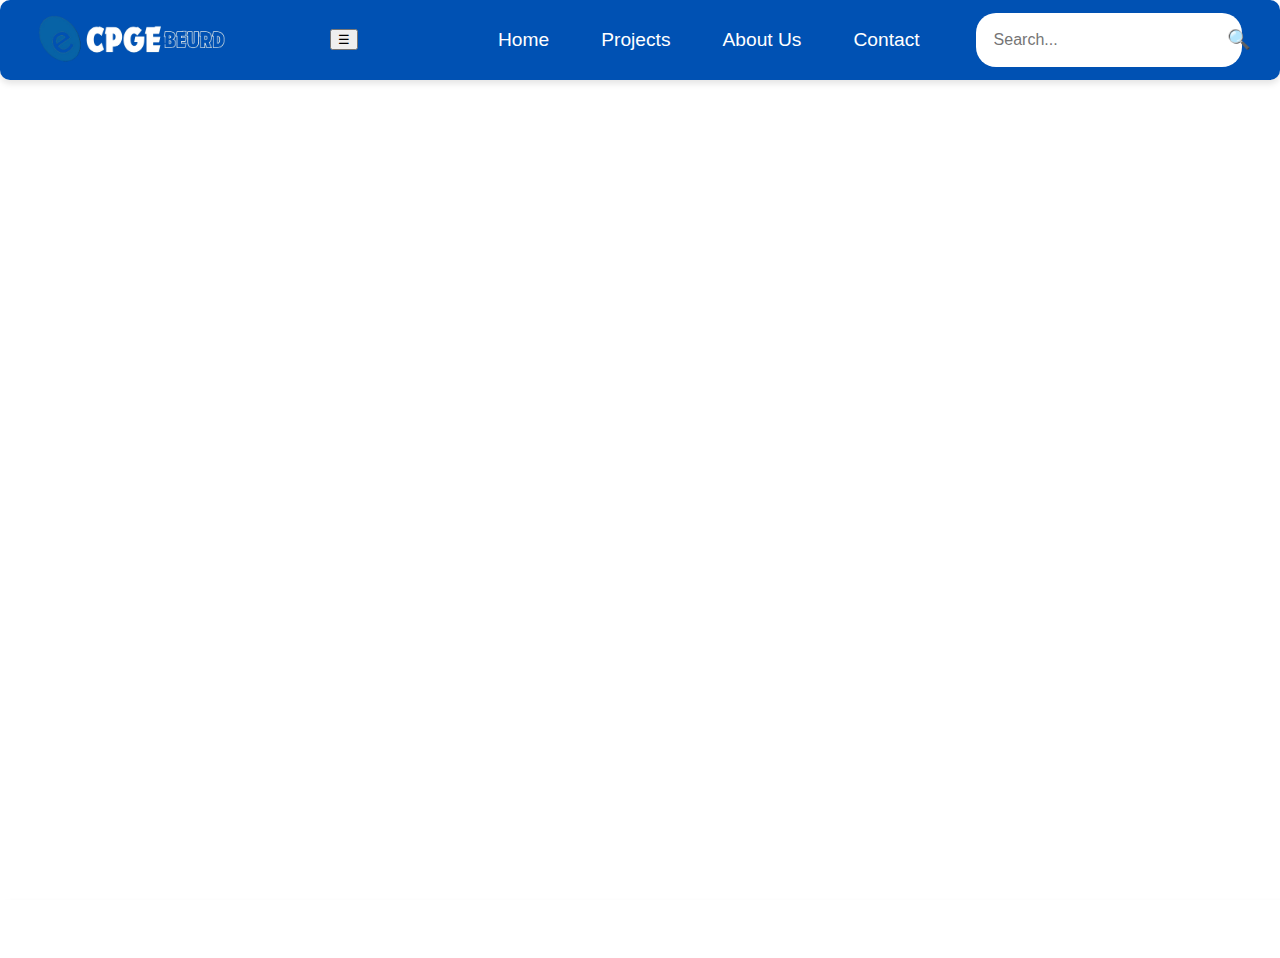
==== index.html @ 9e5cb08f "Update index.html" ====
<!DOCTYPE html>
<html lang="en">
<head>
    <meta charset="UTF-8">
    <meta name="viewport" content="width=device-width, initial-scale=1.0">
    <meta property="og:title" content="BeurdByte Builders">
    <meta property="og:description" content="The official webpage for the beurdbytebuilder's club.">
    <meta property="og:image" content="https://media.discordapp.net/attachments/1250749400159096842/1289961720743465024/pngegg.png?ex=66fab9f8&is=66f96878&hm=4eb3dcf3a00a9e6d16e7e6db583f6f9e620b780b19766b14836df3d3b23bac3b&=&format=webp&quality=lossless&width=536&height=708">
    <meta name="theme-color" content="#88e1f2">
    <title>BeurdByteBuilders</title>
    <link rel="icon" href="mentora.ico" type="image/x-icon">
    <link rel="stylesheet" href="assets/styles.css">
</head>
<body>
    <div class="wrapper">
        <nav>
            <img src="pics/cpge.png" alt="Robotics Club Logo">
            <button class="hamburger" aria-label="Toggle navigation">
                &#9776; <!-- Hamburger icon -->
            </button>
            <ul class="nav-links">
                <li><a href="index.html">Home</a></li>
                <li><a href="projects.html">Projects</a></li>
                <li><a href="about.html">About Us</a></li>
                <li><a href="contact.html">Contact</a></li>
                <li>
                    <div class="search-bar">
                        <input type="text" id="searchInput" placeholder="Search...">
                        <button type="submit">&#128269;</button> <!-- Search icon -->
                    </div>
                </li>
            </ul>
        </nav>

        <div class="content">
            <div class="content-left">
                <h1>Beurd Byte Builders</h1>
                <p>A club for all technology and robotic lovers, a place where all the robotic lovers unite and make the best projects.</p>
            </div>
            <div class="content-right">
                <img src="pics/arduino.png" alt="Arduino">
            </div>
        </div>

        <!-- Popup Modal -->
        <div id="popup" class="popup">
            <div class="confetti-circle">
                <canvas id="confetti"></canvas>
            </div>
            <div class="popup-content">
                <span id="closePopup" class="close">&times;</span>
                <h2>🎉 Opening Soon! 🎉</h2>
                <p>We are thrilled to announce the official opening of our club!</p>
                <p>The website will launch in <span id="countdown"></span> days.</p>
                <button id="learnMoreBtn" onclick="window.open('https://drive.google.com/file/d/1-89vq4u2olCBxE9eehd3tw0nghnQsD1R/view?usp=drivesdk', '_blank');">
                    Our Presentation!
                </button>
            </div>
        </div>
    </div>

    <footer class="footer">
        &copy; 2024 Beurd Robotics Club, Designed with love by <a href="https://akeanti.github.io/" target="_blank">Akeanti</a>.
    </footer>
    
    <!-- JavaScript for Popup and Confetti (unchanged) -->
    <script>
        // Popup Logic
        document.addEventListener("DOMContentLoaded", function() {
            const popup = document.getElementById('popup');
            const closePopup = document.getElementById('closePopup');
            const searchInput = document.getElementById('searchInput');
            const launchDate = new Date().getTime() + (3 * 24 * 60 * 60 * 1000); // 3 days countdown
            const countdownElement = document.getElementById('countdown');
            const confettiCanvas = document.getElementById("confetti");

            let particles = [];
            let animationFrameId;

            // Show popup on load
            setTimeout(function() {
                popup.style.display = 'flex';
                startConfetti();
            }, 1000);

            // Close popup when close button is clicked
            closePopup.addEventListener('click', function() {
                popup.style.display = 'none';
                stopConfetti();
            });

            // Countdown timer
            function updateCountdown() {
                const now = new Date().getTime();
                const distance = launchDate - now;
                const days = Math.floor(distance / (1000 * 60 * 60 * 24));
                countdownElement.innerHTML = days;

                if (distance < 0) {
                    countdownElement.innerHTML = "0"; // When countdown is over
                }
            }

            // Update the countdown every 1 second
            setInterval(updateCountdown, 1000);

            // Confetti Effect
            function startConfetti() {
                const confetti = confettiCanvas.getContext('2d');
                confettiCanvas.width = confettiCanvas.offsetWidth;
                confettiCanvas.height = confettiCanvas.offsetHeight;

                for (let i = 0; i < 100; i++) {
                    particles.push(new Particle());
                }

                function Particle() {
                    this.x = Math.random() * confettiCanvas.width;
                    this.y = Math.random() * confettiCanvas.height;
                    this.size = Math.random() * 5 + 5;
                    this.speedY = Math.random() * 2 + 1;
                    this.color = `hsl(${Math.random() * 360}, 100%, 50%)`;

                    this.update = function() {
                        this.y += this.speedY;
                        if (this.y > confettiCanvas.height) {
                            this.y = 0 - this.size;
                            this.x = Math.random() * confettiCanvas.width;
                        }
                    };

                    this.draw = function() {
                        confetti.fillStyle = this.color;
                        confetti.beginPath();
                        confetti.arc(this.x, this.y, this.size, 0, Math.PI * 2);
                        confetti.closePath();
                        confetti.fill();
                    };
                }

                function animate() {
                    confetti.clearRect(0, 0, confettiCanvas.width, confettiCanvas.height);
                    particles.forEach((particle) => {
                        particle.update();
                        particle.draw();
                    });
                    animationFrameId = requestAnimationFrame(animate);
                }
                animate();
            }

            function stopConfetti() {
                cancelAnimationFrame(animationFrameId);
            }

            // Search functionality
            searchInput.addEventListener('input', function() {
                const query = searchInput.value.toLowerCase();
                const contentLeft = document.querySelector('.content-left');
                const contentRight = document.querySelector('.content-right');

                if (query) {
                    contentLeft.style.display = contentLeft.textContent.toLowerCase().includes(query) ? 'block' : 'none';
                    contentRight.style.display = contentRight.textContent.toLowerCase().includes(query) ? 'block' : 'none';
                } else {
                    contentLeft.style.display = 'block';
                    contentRight.style.display = 'block';
                }
            });
        });
    </script>

    <!-- JavaScript for Hamburger Menu -->
    <script>
        document.addEventListener('DOMContentLoaded', function() {
            const hamburger = document.querySelector('.hamburger');
            const navLinks = document.querySelector('.nav-links');

            hamburger.addEventListener('click', function() {
                navLinks.classList.toggle('active');
                hamburger.classList.toggle('active'); // Optional: Change hamburger icon when active
            });
        });
    </script>
</body>
</html>
---- assets/styles.css ----
body, html {
    margin: 0;
    padding: 0;
    width: 100%;
    height: 100%;
    background: #ffffff;
    color: #1b00b3;
    font-family: 'Orbitron', sans-serif;
    overflow-x: hidden;
    box-sizing: border-box;
}

a {
    color: #01e6ff;
}

/* Navigation Bar */
nav {
    width: 100%;
    background: #0051b3;
    position: relative;
    z-index: 1000;
    display: flex;
    align-items: center;
    justify-content: space-between;
    padding: 1% 3%;
    box-sizing: border-box;
}

nav img {
    height: 50px;
    max-width: 100%;
}

nav ul {
    list-style-type: none;
    margin: 0;
    padding: 0;
    display: flex;
    align-items: center;
}

nav ul li {
    margin-left: 20px;
}

nav ul li a {
    color: white;
    text-decoration: none;
    font-size: 1.2em;
    padding: 8px 16px;
    transition: background 0.3s, color 0.3s;
}

nav ul li a:hover {
    background: white;
    color: #3000b3;
    border-radius: 8px;
}

.search-bar {
    display: flex;
    align-items: center;
    margin-left: 20px;
    padding: 8px;
    background: white;
    border-radius: 20px;
    flex-grow: 1;
    max-width: 250px;
}

.search-bar input {
    border: none;
    outline: none;
    padding: 8px;
    font-size: 1em;
    border-radius: 20px;
    flex-grow: 1;
}

.search-bar button {
    background: none;
    border: none;
    color: #0c00b3;
    font-size: 1.2em;
    cursor: pointer;
    margin-left: 10px;
}

/* Entry Animation */
@keyframes fadeInUp {
    0% {
        transform: translateY(50px);
        opacity: 0;
    }
    100% {
        transform: translateY(0);
        opacity: 1;
    }
}

/* Main Content */
.content {
    display: flex;
    justify-content: space-between;
    align-items: center;
    height: calc(100vh - 80px);
    padding: 0 50px;
    opacity: 0;
    animation: fadeInUp 1.5s ease forwards;
    animation-delay: 0.5s;
    flex-wrap: wrap-reverse;
    position: relative;
}

.content-left {
    flex: 1;
    text-align: left;
    animation: fadeInUp 2s ease;
    position: relative;
    z-index: 1;
}

.content-left h1 {
    font-size: 3em;
    margin: 0;
    text-shadow: 2px 2px 10px #002ab3;
}

.content-left p {
    font-size: 1.2em;
    line-height: 1.6;
    margin: 20px 0;
}

.content-right {
    flex: 1;
    display: flex;
    justify-content: center;
    align-items: center;
    animation: bounceInRight 2s ease;
}

.content-right img {
    width: 80%;
    animation: float 4s ease-in-out infinite;
}

/* Animations */
@keyframes float {
    0% {
        transform: translateY(0);
    }
    50% {
        transform: translateY(-10px);
    }
    100% {
        transform: translateY(0);
    }
}

@keyframes bounceInRight {
    0% {
        opacity: 0;
        transform: translateX(100%);
    }
    60% {
        opacity: 1;
        transform: translateX(-30px);
    }
    80% {
        transform: translateX(10px);
    }
    100% {
        transform: translateX(0);
    }
}

.footer {
    width: 100%;
    background: #0006b3;
    padding: 20px;
    text-align: center;
    color: white;
    box-shadow: 0 -4px 8px rgba(0, 0, 0, 0.2);
}

/* Enhanced Mobile-specific Adjustments */

/* Tablet and Small Laptop Screens */
@media (max-width: 1024px) {
    /* Adjust navigation padding */
    nav {
        padding: 1% 5%;
    }

    /* Reduce font sizes for navigation links */
    nav ul li a {
        font-size: 1em;
        padding: 6px 12px;
    }

    /* Adjust search bar */
    .search-bar {
        max-width: 200px;
    }

    /* Adjust main content padding */
    .content {
        padding: 0 20px;
    }

    /* Adjust footer font size */
    .footer {
        font-size: 13px;
    }
}

/* Mobile Devices */
@media (max-width: 768px) {
    /* Hide navigation links and show a hamburger menu */
    nav ul {
        display: none;
        flex-direction: column;
        width: 100%;
        background: #0051b3;
    }

    /* Show hamburger icon */
    nav::after {
        content: '\2630'; /* Unicode for hamburger icon */
        font-size: 24px;
        color: white;
        cursor: pointer;
        display: block;
    }

    /* Toggle navigation menu on hamburger click */
    nav.active ul {
        display: flex;
    }

    /* Style navigation links when visible */
    nav ul li {
        margin: 10px 0;
        text-align: center;
    }

    /* Adjust search bar */
    .search-bar {
        max-width: 100%;
        margin: 10px 0;
    }

    /* Stack content vertically */
    .content {
        flex-direction: column;
        height: auto;
        padding: 20px 10px;
    }

    .content-left, .content-right {
        width: 100%;
        text-align: center;
    }

    .content-left {
        order: 2; /* Move text below the image */
        margin-top: 20px;
    }

    .content-right {
        order: 1; /* Show image first */
        margin-bottom: 20px;
    }

    .content-left h1 {
        font-size: 2.2em;
    }

    .content-left p {
        font-size: 1em;
        margin: 10px 0;
    }

    .content-right img {
        width: 90%;
        max-width: 250px;
    }

    /* Enhance footer for mobile */
    .footer {
        font-size: 14px;
        padding: 15px;
    }

    /* Popup Modal adjustments */
    .popup-content {
        width: 95%;
        padding: 20px;
    }

    button#learnMoreBtn {
        width: 100%;
        padding: 12px 0;
        font-size: 1em;
    }
}

/* Ultra-Small Mobile Devices */
@media (max-width: 480px) {
    /* Further reduce navigation padding */
    nav {
        padding: 2% 3%;
    }

    /* Adjust hamburger icon size */
    nav::after {
        font-size: 20px;
    }

    /* Adjust main content padding */
    .content {
        padding: 15px 5px;
    }

    /* Adjust footer font size and padding */
    .footer {
        font-size: 12px;
        padding: 10px;
    }

    /* Adjust popup modal */
    .popup-content {
        padding: 15px;
    }

    button#learnMoreBtn {
        padding: 10px 0;
        font-size: 0.95em;
    }
}

/* Smooth Transitions for Interactive Elements */
nav ul li a,
button#learnMoreBtn,
.close {
    transition: all 0.3s ease;
}

/* Enhanced Hover Effects for Better UX */
nav ul li a:hover {
    background: rgba(255, 255, 255, 0.2);
    color: #ffeb3b;
}

button#learnMoreBtn:hover {
    background-color: #0056b3;
    transform: scale(1.05);
}

.close:hover {
    color: #ff0000;
    transform: rotate(90deg);
}

/* Improved Search Bar for Touch Devices */
.search-bar input {
    font-size: 1em;
    padding: 10px;
}

.search-bar button {
    font-size: 1.2em;
}

/* Add Shadow and Rounded Corners for a Modern Look */
nav, .footer, .popup-content {
    box-shadow: 0 4px 6px rgba(0, 0, 0, 0.1);
    border-radius: 10px;
}

/* Optimize Popup for Mobile */
@media (max-width: 768px) {
    .popup-content {
        padding: 20px;
        border-radius: 15px;
    }
}

/* Popup Styles */
.popup {
    display: none;
    position: fixed;
    top: 0;
    left: 0;
    width: 100%;
    height: 100%;
    background-color: rgba(0, 0, 0, 0.7);
    z-index: 10000;
    justify-content: center;
    align-items: center;
    animation: fadeIn 0.5s ease-in-out;
}

.popup-content {
    background-color: #ffffff;
    padding: 30px;
    border-radius: 20px;
    width: 90%;
    max-width: 500px;
    text-align: center;
    box-shadow: 0 6px 15px rgba(0, 0, 0, 0.3);
    position: relative;
    animation: popupSlideIn 0.5s ease-in-out;
}

@keyframes popupSlideIn {
    0% {
        opacity: 0;
        transform: scale(0.8);
    }
    100% {
        opacity: 1;
        transform: scale(1);
    }
}

.close {
    position: absolute;
    top: 15px;
    right: 20px;
    font-size: 24px;
    cursor: pointer;
    color: #333;
    transition: color 0.3s;
}

.close:hover {
    color: #ff0000;
}

#countdown {
    font-weight: bold;
    color: #ff4500;
    font-size: 1.5em;
}

button#learnMoreBtn {
    background-color: #007bff;
    border: none;
    color: white;
    padding: 10px 20px;
    font-size: 1.1em;
    border-radius: 5px;
    cursor: pointer;
    transition: background-color 0.3s;
}

button#learnMoreBtn:hover {
    background-color: #0056b3;
}

/* Confetti Canvas */
#confetti {
    position: fixed;
    top: 0;
    left: 0;
    width: 100%;
    height: 100%;
    pointer-events: none;
    z-index: 9999;
}
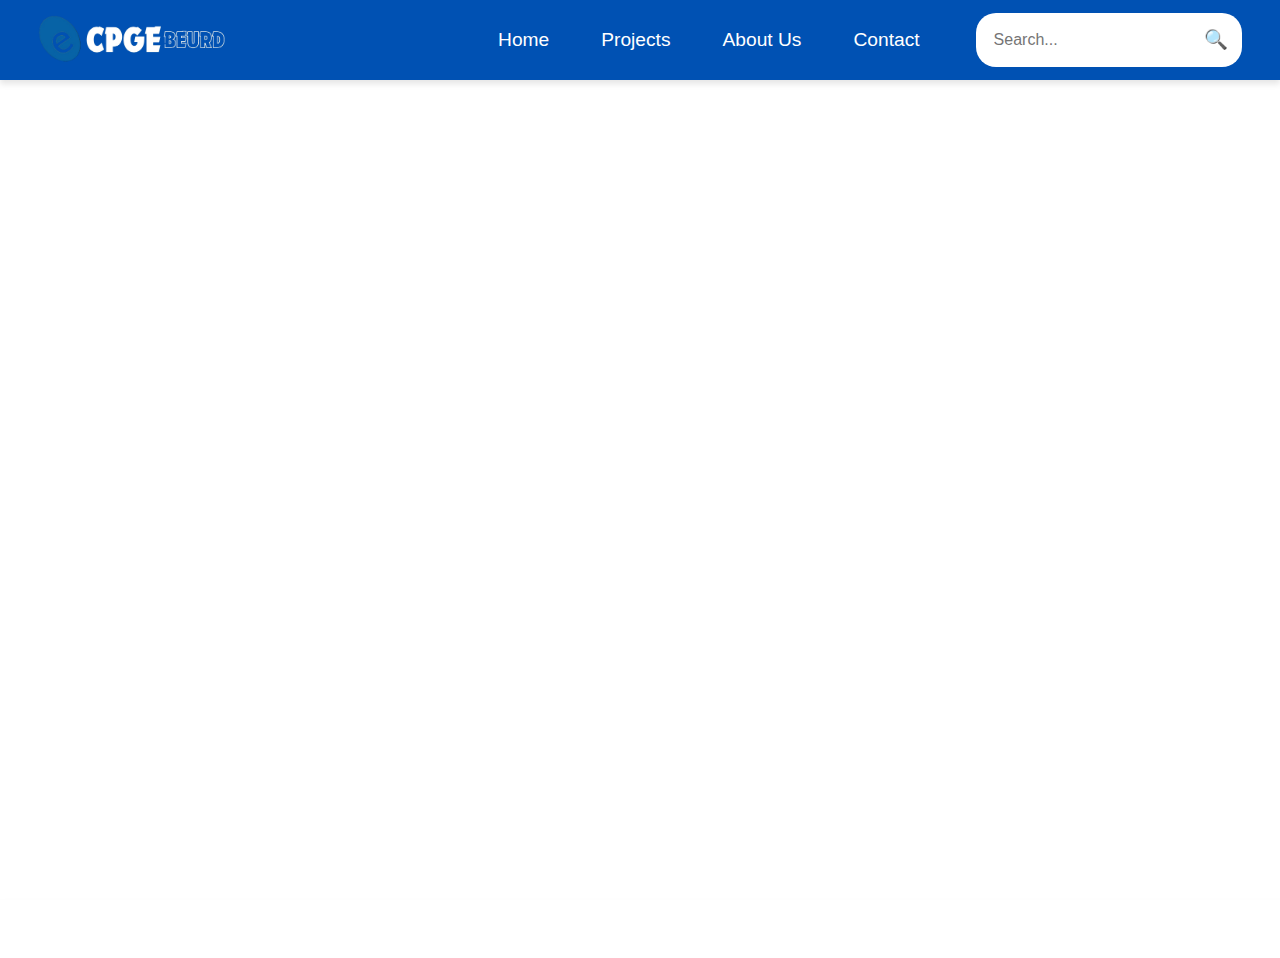
==== commit d1aef926: "Update index.html" ====
--- a/index.html
+++ b/index.html
@@ -7,6 +7,7 @@
     <meta property="og:description" content="The official webpage for the beurdbytebuilder's club.">
     <meta property="og:image" content="https://media.discordapp.net/attachments/1250749400159096842/1289961720743465024/pngegg.png?ex=66fab9f8&is=66f96878&hm=4eb3dcf3a00a9e6d16e7e6db583f6f9e620b780b19766b14836df3d3b23bac3b&=&format=webp&quality=lossless&width=536&height=708">
     <meta name="theme-color" content="#88e1f2">
+    <meta name="google-site-verification" content="xjUJtPjMptcQrCDQ3lY1sFIMZ5J9doUHCHDTlnXBBDg" />
     <title>BeurdByteBuilders</title>
     <link rel="icon" href="mentora.ico" type="image/x-icon">
     <link rel="stylesheet" href="assets/styles.css">
--- a/assets/styles.css
+++ b/assets/styles.css
@@ -1,3 +1,4 @@
+/* Base Styles */
 body, html {
     margin: 0;
     padding: 0;
@@ -8,10 +9,19 @@
     font-family: 'Orbitron', sans-serif;
     overflow-x: hidden;
     box-sizing: border-box;
+    display: flex;
+    flex-direction: column;
+}
+
+.wrapper {
+    flex: 1;
+    display: flex;
+    flex-direction: column;
 }
 
 a {
     color: #01e6ff;
+    text-decoration: none;
 }
 
 /* Navigation Bar */
@@ -25,6 +35,8 @@
     justify-content: space-between;
     padding: 1% 3%;
     box-sizing: border-box;
+    box-shadow: 0 4px 6px rgba(0, 0, 0, 0.1);
+    border-radius: 0; /* Removed rounded corners */
 }
 
 nav img {
@@ -32,7 +44,17 @@
     max-width: 100%;
 }
 
-nav ul {
+.hamburger {
+    display: none; /* Hidden by default */
+    font-size: 24px;
+    background: none;
+    border: none;
+    color: white;
+    cursor: pointer;
+    padding: 8px;
+}
+
+.nav-links {
     list-style-type: none;
     margin: 0;
     padding: 0;
@@ -40,11 +62,11 @@
     align-items: center;
 }
 
-nav ul li {
+.nav-links li {
     margin-left: 20px;
 }
 
-nav ul li a {
+.nav-links li a {
     color: white;
     text-decoration: none;
     font-size: 1.2em;
@@ -52,12 +74,13 @@
     transition: background 0.3s, color 0.3s;
 }
 
-nav ul li a:hover {
+.nav-links li a:hover {
     background: white;
     color: #3000b3;
     border-radius: 8px;
 }
 
+/* Search Bar */
 .search-bar {
     display: flex;
     align-items: center;
@@ -67,6 +90,7 @@
     border-radius: 20px;
     flex-grow: 1;
     max-width: 250px;
+    width: 100%;
 }
 
 .search-bar input {
@@ -76,6 +100,7 @@
     font-size: 1em;
     border-radius: 20px;
     flex-grow: 1;
+    min-width: 0; /* Prevent the input from expanding too much */
 }
 
 .search-bar button {
@@ -85,6 +110,7 @@
     font-size: 1.2em;
     cursor: pointer;
     margin-left: 10px;
+    flex-shrink: 0; /* Prevent button from shrinking */
 }
 
 /* Entry Animation */
@@ -104,7 +130,7 @@
     display: flex;
     justify-content: space-between;
     align-items: center;
-    height: calc(100vh - 80px);
+    height: calc(100vh - 80px); /* Adjust if needed */
     padding: 0 50px;
     opacity: 0;
     animation: fadeInUp 1.5s ease forwards;
@@ -176,6 +202,7 @@
     }
 }
 
+/* Footer Styling */
 .footer {
     width: 100%;
     background: #0006b3;
@@ -183,9 +210,11 @@
     text-align: center;
     color: white;
     box-shadow: 0 -4px 8px rgba(0, 0, 0, 0.2);
-}
-
-/* Enhanced Mobile-specific Adjustments */
+    flex-shrink: 0; /* Prevents the footer from shrinking */
+    border-radius: 0; /* Removed rounded corners */
+}
+
+/* Responsive Design */
 
 /* Tablet and Small Laptop Screens */
 @media (max-width: 1024px) {
@@ -195,7 +224,7 @@
     }
 
     /* Reduce font sizes for navigation links */
-    nav ul li a {
+    .nav-links li a {
         font-size: 1em;
         padding: 6px 12px;
     }
@@ -203,6 +232,7 @@
     /* Adjust search bar */
     .search-bar {
         max-width: 200px;
+        border-radius: 15px; /* Slightly reduced border-radius */
     }
 
     /* Adjust main content padding */
@@ -218,50 +248,65 @@
 
 /* Mobile Devices */
 @media (max-width: 768px) {
-    /* Hide navigation links and show a hamburger menu */
-    nav ul {
-        display: none;
-        flex-direction: column;
+    /* Show hamburger button */
+    .hamburger {
+        display: block;
+    }
+
+    /* Hide navigation links by default */
+    .nav-links {
+        position: absolute;
+        top: 100%;
+        left: 0;
         width: 100%;
         background: #0051b3;
-    }
-
-    /* Show hamburger icon */
-    nav::after {
-        content: '\2630'; /* Unicode for hamburger icon */
-        font-size: 24px;
-        color: white;
-        cursor: pointer;
-        display: block;
-    }
-
-    /* Toggle navigation menu on hamburger click */
-    nav.active ul {
-        display: flex;
-    }
-
-    /* Style navigation links when visible */
-    nav ul li {
-        margin: 10px 0;
-        text-align: center;
+        flex-direction: column;
+        align-items: center;
+        max-height: 0;
+        overflow: hidden;
+        transition: max-height 0.3s ease-in-out;
+    }
+
+    /* When active, show the menu */
+    .nav-links.active {
+        max-height: 500px; /* Adjust based on content */
+    }
+
+    .nav-links li {
+        margin: 15px 0;
     }
 
     /* Adjust search bar */
     .search-bar {
-        max-width: 100%;
+        width: 90%;
         margin: 10px 0;
+        border-radius: 15px; /* Reduced border-radius */
+        padding: 10px; /* Increased padding for better touch usability */
+        flex-wrap: nowrap; /* Prevent wrapping */
+    }
+
+    .search-bar input {
+        padding: 10px;
+        border-radius: 15px; /* Reduced border-radius */
+    }
+
+    .search-bar button {
+        margin-left: 5px; /* Reduced margin for better fit */
+    }
+
+    /* Ensure search bar stays in one line */
+    .search-bar {
+        display: flex;
+        flex-wrap: nowrap;
     }
 
     /* Stack content vertically */
     .content {
         flex-direction: column;
-        height: auto;
         padding: 20px 10px;
-    }
-
-    .content-left, .content-right {
-        width: 100%;
+        align-items: center;
         text-align: center;
+        height: auto; /* Allow content to expand */
     }
 
     .content-left {
@@ -274,117 +319,73 @@
         margin-bottom: 20px;
     }
 
-    .content-left h1 {
-        font-size: 2.2em;
-    }
-
-    .content-left p {
-        font-size: 1em;
-        margin: 10px 0;
-    }
-
     .content-right img {
         width: 90%;
         max-width: 250px;
-    }
-
-    /* Enhance footer for mobile */
+        height: auto;
+    }
+
+    /* Adjust footer */
     .footer {
         font-size: 14px;
         padding: 15px;
-    }
-
-    /* Popup Modal adjustments */
-    .popup-content {
+        border-radius: 0; /* Removed rounded corners */
+    }
+
+    /* Remove border-radius from nav and footer in mobile */
+    nav {
+        border-radius: 0;
+    }
+}
+
+/* Further adjustments for smaller screens */
+@media (max-width: 480px) {
+    /* Ensure nav and footer have no rounded corners */
+    nav, .footer {
+        border-radius: 0;
+    }
+
+    .nav-links.active {
+        max-height: 600px; /* Ensure enough space for all items */
+    }
+
+    .search-bar {
         width: 95%;
-        padding: 20px;
-    }
-
-    button#learnMoreBtn {
-        width: 100%;
-        padding: 12px 0;
+        padding: 12px;
+        border-radius: 10px; /* Further reduced border-radius */
+    }
+
+    .search-bar input {
+        padding: 12px;
+        border-radius: 10px; /* Further reduced border-radius */
+    }
+
+    .search-bar button {
         font-size: 1em;
-    }
-}
-
-/* Ultra-Small Mobile Devices */
-@media (max-width: 480px) {
-    /* Further reduce navigation padding */
-    nav {
-        padding: 2% 3%;
-    }
-
-    /* Adjust hamburger icon size */
-    nav::after {
-        font-size: 20px;
-    }
-
-    /* Adjust main content padding */
-    .content {
-        padding: 15px 5px;
-    }
-
-    /* Adjust footer font size and padding */
+        margin-left: 5px;
+    }
+
+    /* Ensure search bar stays in one line */
+    .search-bar {
+        display: flex;
+        flex-wrap: nowrap;
+    }
+
+    .content-left h1 {
+        font-size: 2em;
+    }
+
+    .content-left p {
+        font-size: 0.9em;
+    }
+
+    .content-right img {
+        width: 80%;
+    }
+
     .footer {
         font-size: 12px;
         padding: 10px;
-    }
-
-    /* Adjust popup modal */
-    .popup-content {
-        padding: 15px;
-    }
-
-    button#learnMoreBtn {
-        padding: 10px 0;
-        font-size: 0.95em;
-    }
-}
-
-/* Smooth Transitions for Interactive Elements */
-nav ul li a,
-button#learnMoreBtn,
-.close {
-    transition: all 0.3s ease;
-}
-
-/* Enhanced Hover Effects for Better UX */
-nav ul li a:hover {
-    background: rgba(255, 255, 255, 0.2);
-    color: #ffeb3b;
-}
-
-button#learnMoreBtn:hover {
-    background-color: #0056b3;
-    transform: scale(1.05);
-}
-
-.close:hover {
-    color: #ff0000;
-    transform: rotate(90deg);
-}
-
-/* Improved Search Bar for Touch Devices */
-.search-bar input {
-    font-size: 1em;
-    padding: 10px;
-}
-
-.search-bar button {
-    font-size: 1.2em;
-}
-
-/* Add Shadow and Rounded Corners for a Modern Look */
-nav, .footer, .popup-content {
-    box-shadow: 0 4px 6px rgba(0, 0, 0, 0.1);
-    border-radius: 10px;
-}
-
-/* Optimize Popup for Mobile */
-@media (max-width: 768px) {
-    .popup-content {
-        padding: 20px;
-        border-radius: 15px;
     }
 }
 
@@ -433,11 +434,12 @@
     font-size: 24px;
     cursor: pointer;
     color: #333;
-    transition: color 0.3s;
+    transition: color 0.3s, transform 0.3s;
 }
 
 .close:hover {
     color: #ff0000;
+    transform: rotate(90deg);
 }
 
 #countdown {
@@ -454,11 +456,12 @@
     font-size: 1.1em;
     border-radius: 5px;
     cursor: pointer;
-    transition: background-color 0.3s;
+    transition: background-color 0.3s, transform 0.3s;
 }
 
 button#learnMoreBtn:hover {
     background-color: #0056b3;
+    transform: scale(1.05);
 }
 
 /* Confetti Canvas */
@@ -471,3 +474,51 @@
     pointer-events: none;
     z-index: 9999;
 }
+
+/* Smooth Transitions for Interactive Elements */
+.nav-links li a,
+button#learnMoreBtn,
+.close,
+.hamburger {
+    transition: all 0.3s ease;
+}
+
+/* Enhanced Hover Effects for Better UX */
+.nav-links li a:hover {
+    background: rgba(255, 255, 255, 0.2);
+    color: #ffeb3b;
+}
+
+button#learnMoreBtn:hover {
+    background-color: #0056b3;
+    transform: scale(1.05);
+}
+
+.close:hover {
+    color: #ff0000;
+    transform: rotate(90deg);
+}
+
+/* Improved Search Bar for Touch Devices */
+.search-bar input {
+    font-size: 1em;
+    padding: 10px;
+}
+
+.search-bar button {
+    font-size: 1.2em;
+}
+
+/* Add Shadow and Rounded Corners for a Modern Look */
+nav, .footer, .popup-content {
+    box-shadow: 0 4px 6px rgba(0, 0, 0, 0.1);
+    border-radius: 0; /* Removed rounded corners from nav and footer */
+}
+
+/* Optimize Popup for Mobile */
+@media (max-width: 768px) {
+    .popup-content {
+        padding: 20px;
+        border-radius: 15px;
+    }
+}
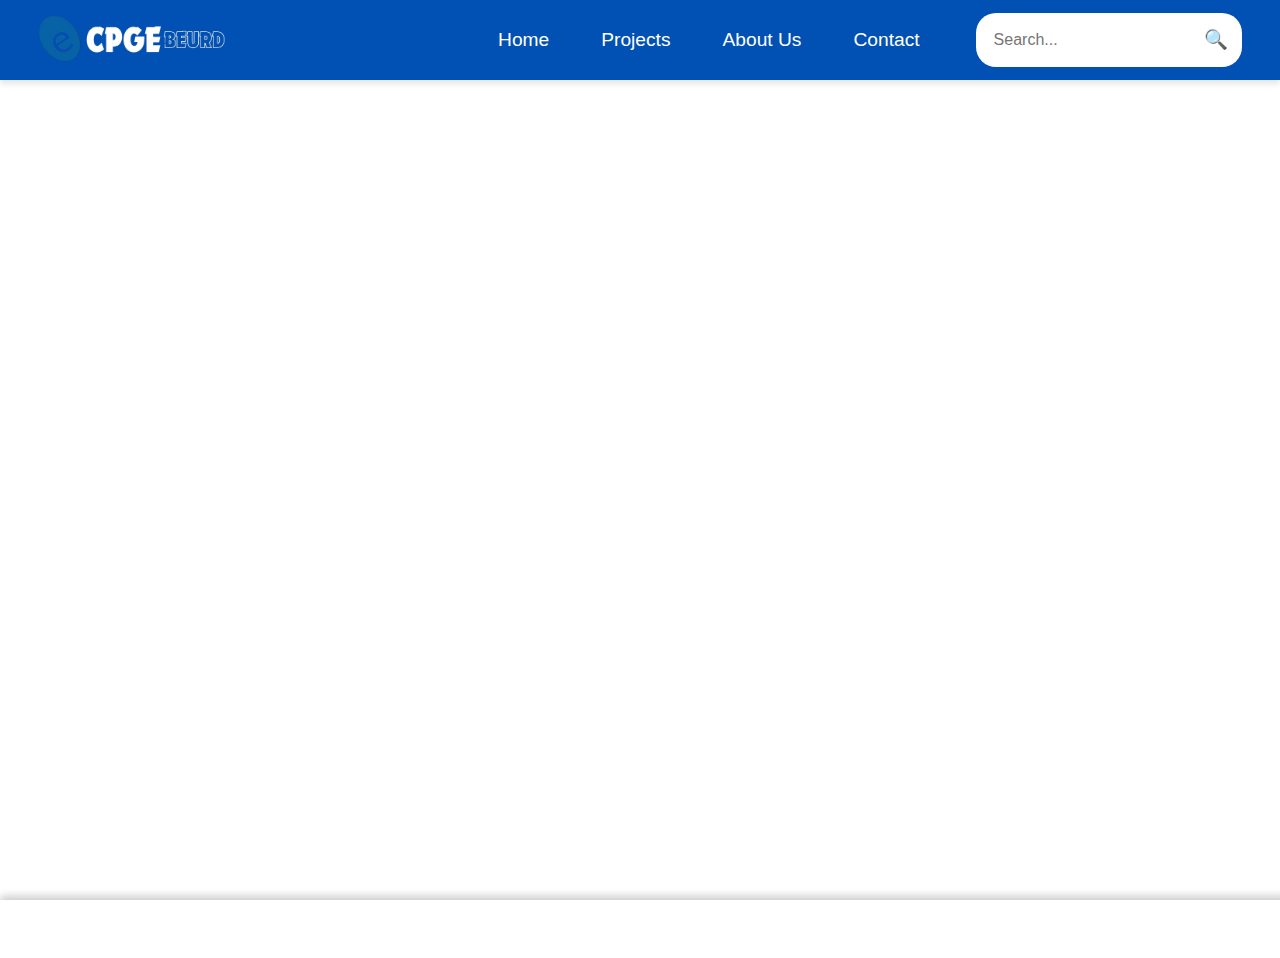
==== commit 263cbb18: "Add files via upload" ====
--- a/index.html
+++ b/index.html
@@ -9,7 +9,7 @@
     <meta name="theme-color" content="#88e1f2">
     <meta name="google-site-verification" content="xjUJtPjMptcQrCDQ3lY1sFIMZ5J9doUHCHDTlnXBBDg" />
     <title>BeurdByteBuilders</title>
-    <link rel="icon" href="mentora.ico" type="image/x-icon">
+    <link rel="icon" href="assets/favicon.ico" type="image/x-icon">
     <link rel="stylesheet" href="assets/styles.css">
 </head>
 <body>
@@ -42,118 +42,13 @@
                 <img src="pics/arduino.png" alt="Arduino">
             </div>
         </div>
-
-        <!-- Popup Modal -->
-        <div id="popup" class="popup">
-            <div class="confetti-circle">
-                <canvas id="confetti"></canvas>
-            </div>
-            <div class="popup-content">
-                <span id="closePopup" class="close">&times;</span>
-                <h2>🎉 Opening Soon! 🎉</h2>
-                <p>We are thrilled to announce the official opening of our club!</p>
-                <p>The website will launch in <span id="countdown"></span> days.</p>
-                <button id="learnMoreBtn" onclick="window.open('https://drive.google.com/file/d/1-89vq4u2olCBxE9eehd3tw0nghnQsD1R/view?usp=drivesdk', '_blank');">
-                    Our Presentation!
-                </button>
-            </div>
-        </div>
     </div>
 
     <footer class="footer">
         &copy; 2024 Beurd Robotics Club, Designed with love by <a href="https://akeanti.github.io/" target="_blank">Akeanti</a>.
     </footer>
     
-    <!-- JavaScript for Popup and Confetti (unchanged) -->
     <script>
-        // Popup Logic
-        document.addEventListener("DOMContentLoaded", function() {
-            const popup = document.getElementById('popup');
-            const closePopup = document.getElementById('closePopup');
-            const searchInput = document.getElementById('searchInput');
-            const launchDate = new Date().getTime() + (3 * 24 * 60 * 60 * 1000); // 3 days countdown
-            const countdownElement = document.getElementById('countdown');
-            const confettiCanvas = document.getElementById("confetti");
-
-            let particles = [];
-            let animationFrameId;
-
-            // Show popup on load
-            setTimeout(function() {
-                popup.style.display = 'flex';
-                startConfetti();
-            }, 1000);
-
-            // Close popup when close button is clicked
-            closePopup.addEventListener('click', function() {
-                popup.style.display = 'none';
-                stopConfetti();
-            });
-
-            // Countdown timer
-            function updateCountdown() {
-                const now = new Date().getTime();
-                const distance = launchDate - now;
-                const days = Math.floor(distance / (1000 * 60 * 60 * 24));
-                countdownElement.innerHTML = days;
-
-                if (distance < 0) {
-                    countdownElement.innerHTML = "0"; // When countdown is over
-                }
-            }
-
-            // Update the countdown every 1 second
-            setInterval(updateCountdown, 1000);
-
-            // Confetti Effect
-            function startConfetti() {
-                const confetti = confettiCanvas.getContext('2d');
-                confettiCanvas.width = confettiCanvas.offsetWidth;
-                confettiCanvas.height = confettiCanvas.offsetHeight;
-
-                for (let i = 0; i < 100; i++) {
-                    particles.push(new Particle());
-                }
-
-                function Particle() {
-                    this.x = Math.random() * confettiCanvas.width;
-                    this.y = Math.random() * confettiCanvas.height;
-                    this.size = Math.random() * 5 + 5;
-                    this.speedY = Math.random() * 2 + 1;
-                    this.color = `hsl(${Math.random() * 360}, 100%, 50%)`;
-
-                    this.update = function() {
-                        this.y += this.speedY;
-                        if (this.y > confettiCanvas.height) {
-                            this.y = 0 - this.size;
-                            this.x = Math.random() * confettiCanvas.width;
-                        }
-                    };
-
-                    this.draw = function() {
-                        confetti.fillStyle = this.color;
-                        confetti.beginPath();
-                        confetti.arc(this.x, this.y, this.size, 0, Math.PI * 2);
-                        confetti.closePath();
-                        confetti.fill();
-                    };
-                }
-
-                function animate() {
-                    confetti.clearRect(0, 0, confettiCanvas.width, confettiCanvas.height);
-                    particles.forEach((particle) => {
-                        particle.update();
-                        particle.draw();
-                    });
-                    animationFrameId = requestAnimationFrame(animate);
-                }
-                animate();
-            }
-
-            function stopConfetti() {
-                cancelAnimationFrame(animationFrameId);
-            }
-
             // Search functionality
             searchInput.addEventListener('input', function() {
                 const query = searchInput.value.toLowerCase();
@@ -168,7 +63,6 @@
                     contentRight.style.display = 'block';
                 }
             });
-        });
     </script>
 
     <!-- JavaScript for Hamburger Menu -->
--- a/assets/styles.css
+++ b/assets/styles.css
@@ -389,92 +389,6 @@
     }
 }
 
-/* Popup Styles */
-.popup {
-    display: none;
-    position: fixed;
-    top: 0;
-    left: 0;
-    width: 100%;
-    height: 100%;
-    background-color: rgba(0, 0, 0, 0.7);
-    z-index: 10000;
-    justify-content: center;
-    align-items: center;
-    animation: fadeIn 0.5s ease-in-out;
-}
-
-.popup-content {
-    background-color: #ffffff;
-    padding: 30px;
-    border-radius: 20px;
-    width: 90%;
-    max-width: 500px;
-    text-align: center;
-    box-shadow: 0 6px 15px rgba(0, 0, 0, 0.3);
-    position: relative;
-    animation: popupSlideIn 0.5s ease-in-out;
-}
-
-@keyframes popupSlideIn {
-    0% {
-        opacity: 0;
-        transform: scale(0.8);
-    }
-    100% {
-        opacity: 1;
-        transform: scale(1);
-    }
-}
-
-.close {
-    position: absolute;
-    top: 15px;
-    right: 20px;
-    font-size: 24px;
-    cursor: pointer;
-    color: #333;
-    transition: color 0.3s, transform 0.3s;
-}
-
-.close:hover {
-    color: #ff0000;
-    transform: rotate(90deg);
-}
-
-#countdown {
-    font-weight: bold;
-    color: #ff4500;
-    font-size: 1.5em;
-}
-
-button#learnMoreBtn {
-    background-color: #007bff;
-    border: none;
-    color: white;
-    padding: 10px 20px;
-    font-size: 1.1em;
-    border-radius: 5px;
-    cursor: pointer;
-    transition: background-color 0.3s, transform 0.3s;
-}
-
-button#learnMoreBtn:hover {
-    background-color: #0056b3;
-    transform: scale(1.05);
-}
-
-/* Confetti Canvas */
-#confetti {
-    position: fixed;
-    top: 0;
-    left: 0;
-    width: 100%;
-    height: 100%;
-    pointer-events: none;
-    z-index: 9999;
-}
-
 /* Smooth Transitions for Interactive Elements */
 .nav-links li a,
 button#learnMoreBtn,
@@ -486,17 +400,7 @@
 /* Enhanced Hover Effects for Better UX */
 .nav-links li a:hover {
     background: rgba(255, 255, 255, 0.2);
-    color: #ffeb3b;
-}
-
-button#learnMoreBtn:hover {
-    background-color: #0056b3;
-    transform: scale(1.05);
-}
-
-.close:hover {
-    color: #ff0000;
-    transform: rotate(90deg);
+    color: #3bd8ff;
 }
 
 /* Improved Search Bar for Touch Devices */
@@ -508,17 +412,3 @@
 .search-bar button {
     font-size: 1.2em;
 }
-
-/* Add Shadow and Rounded Corners for a Modern Look */
-nav, .footer, .popup-content {
-    box-shadow: 0 4px 6px rgba(0, 0, 0, 0.1);
-    border-radius: 0; /* Removed rounded corners from nav and footer */
-}
-
-/* Optimize Popup for Mobile */
-@media (max-width: 768px) {
-    .popup-content {
-        padding: 20px;
-        border-radius: 15px;
-    }
-}
